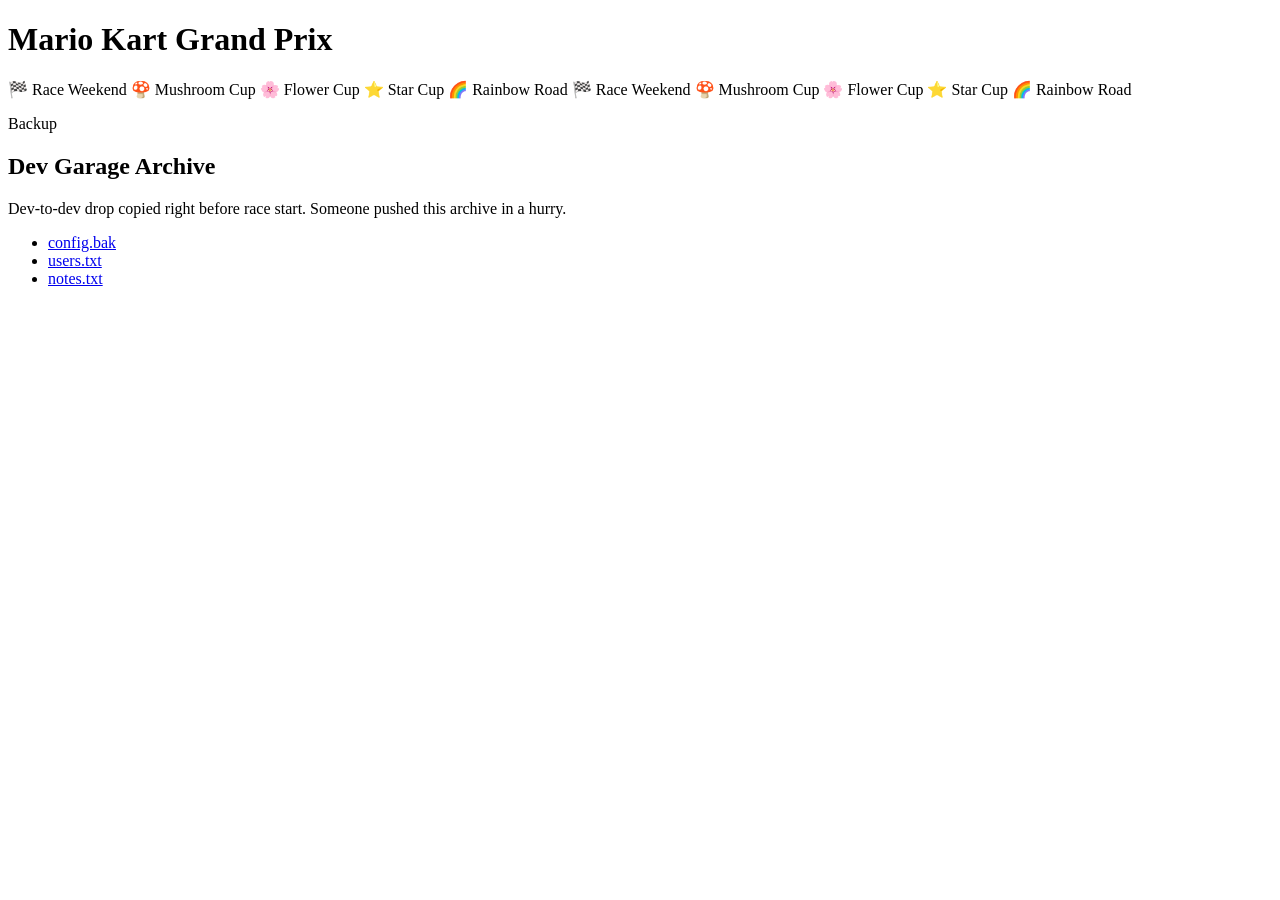
==== content/backup/index.html @ b042519a "initial CTF race website challenge" ====
<!DOCTYPE html>
<html lang="en">
<head>
  <meta charset="UTF-8">
  <meta name="viewport" content="width=device-width, initial-scale=1.0">
  <title>Dev Garage Backup</title>
  <link rel="stylesheet" href="/assets/mario-kart.css">
</head>
<body>
  <header class="race-header">
    <h1 class="race-header__title">Mario Kart Grand Prix</h1>
  </header>
  
  <section class="race-marquee" aria-hidden="true">
    <div class="race-marquee__lane">
      <span class="race-marquee__brand">🏁 Race Weekend</span>
      <span class="race-marquee__pill">🍄 Mushroom Cup</span>
      <span class="race-marquee__pill">🌸 Flower Cup</span>
      <span class="race-marquee__pill">⭐ Star Cup</span>
      <span class="race-marquee__pill">🌈 Rainbow Road</span>
      <span class="race-marquee__brand">🏁 Race Weekend</span>
      <span class="race-marquee__pill">🍄 Mushroom Cup</span>
      <span class="race-marquee__pill">🌸 Flower Cup</span>
      <span class="race-marquee__pill">⭐ Star Cup</span>
      <span class="race-marquee__pill">🌈 Rainbow Road</span>
    </div>
  </section>

  <main class="shell">
    <section class="card">
      <p class="eyebrow">Backup</p>
      <h1>Dev Garage Archive</h1>
      <p class="lead">Dev-to-dev drop copied right before race start. Someone pushed this archive in a hurry.</p>
      <ul>
        <li><a href="/backup/config.bak">config.bak</a></li>
        <li><a href="/backup/users.txt">users.txt</a></li>
        <li><a href="/backup/notes.txt">notes.txt</a></li>
      </ul>
    </section>
  </main>
</body>
</html>
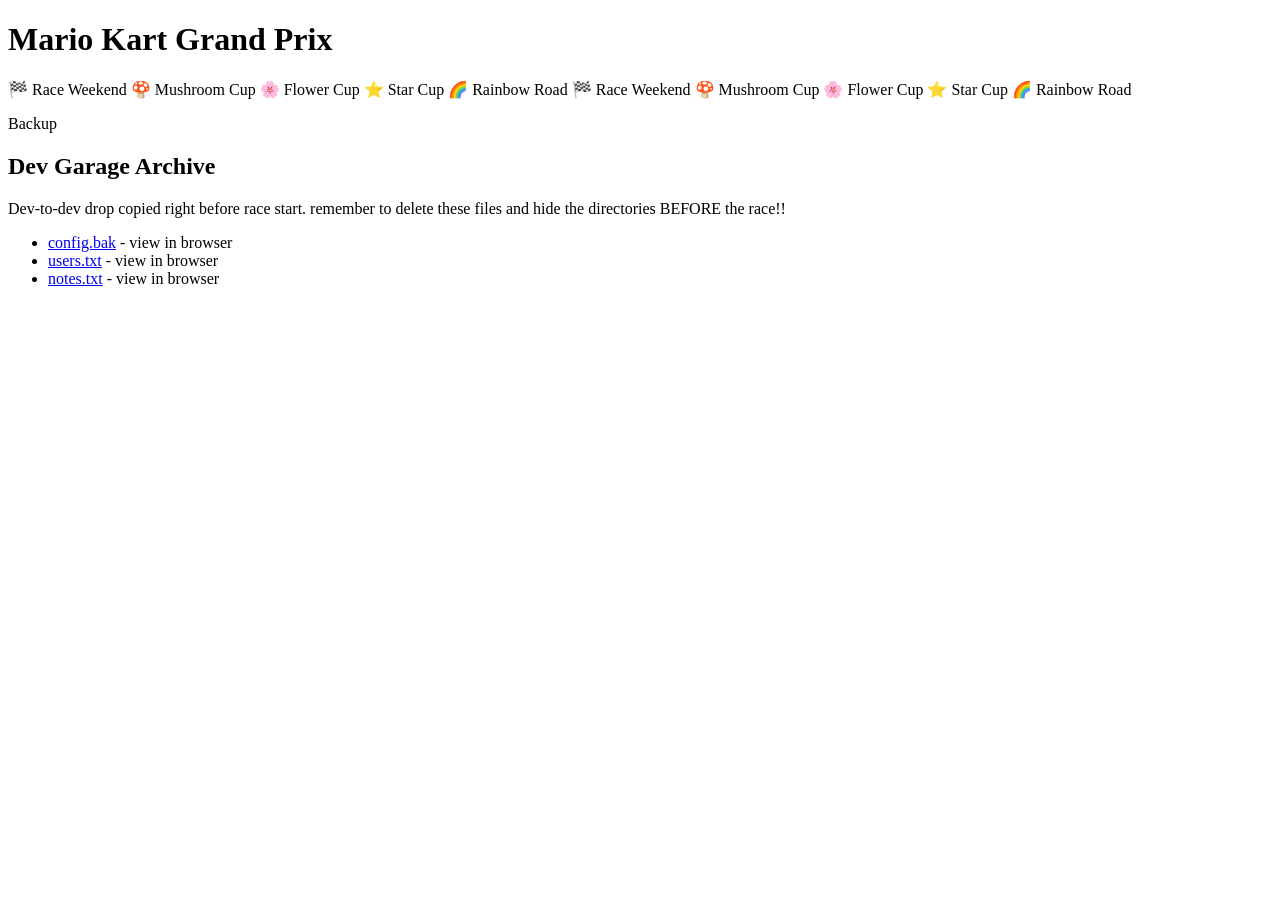
==== commit e320488a: "update challenge assets and hidden route clues" ====
--- a/content/backup/index.html
+++ b/content/backup/index.html
@@ -30,11 +30,11 @@
     <section class="card">
       <p class="eyebrow">Backup</p>
       <h1>Dev Garage Archive</h1>
-      <p class="lead">Dev-to-dev drop copied right before race start. Someone pushed this archive in a hurry.</p>
+      <p class="lead">Dev-to-dev drop copied right before race start. remember to delete these files and hide the directories BEFORE the race!!</p>
       <ul>
-        <li><a href="/backup/config.bak">config.bak</a></li>
-        <li><a href="/backup/users.txt">users.txt</a></li>
-        <li><a href="/backup/notes.txt">notes.txt</a></li>
+        <li><a href="/backup/config.bak">config.bak</a> - view in browser</li>
+        <li><a href="/backup/users.txt">users.txt</a> - view in browser</li>
+        <li><a href="/backup/notes.txt">notes.txt</a> - view in browser</li>
       </ul>
     </section>
   </main>
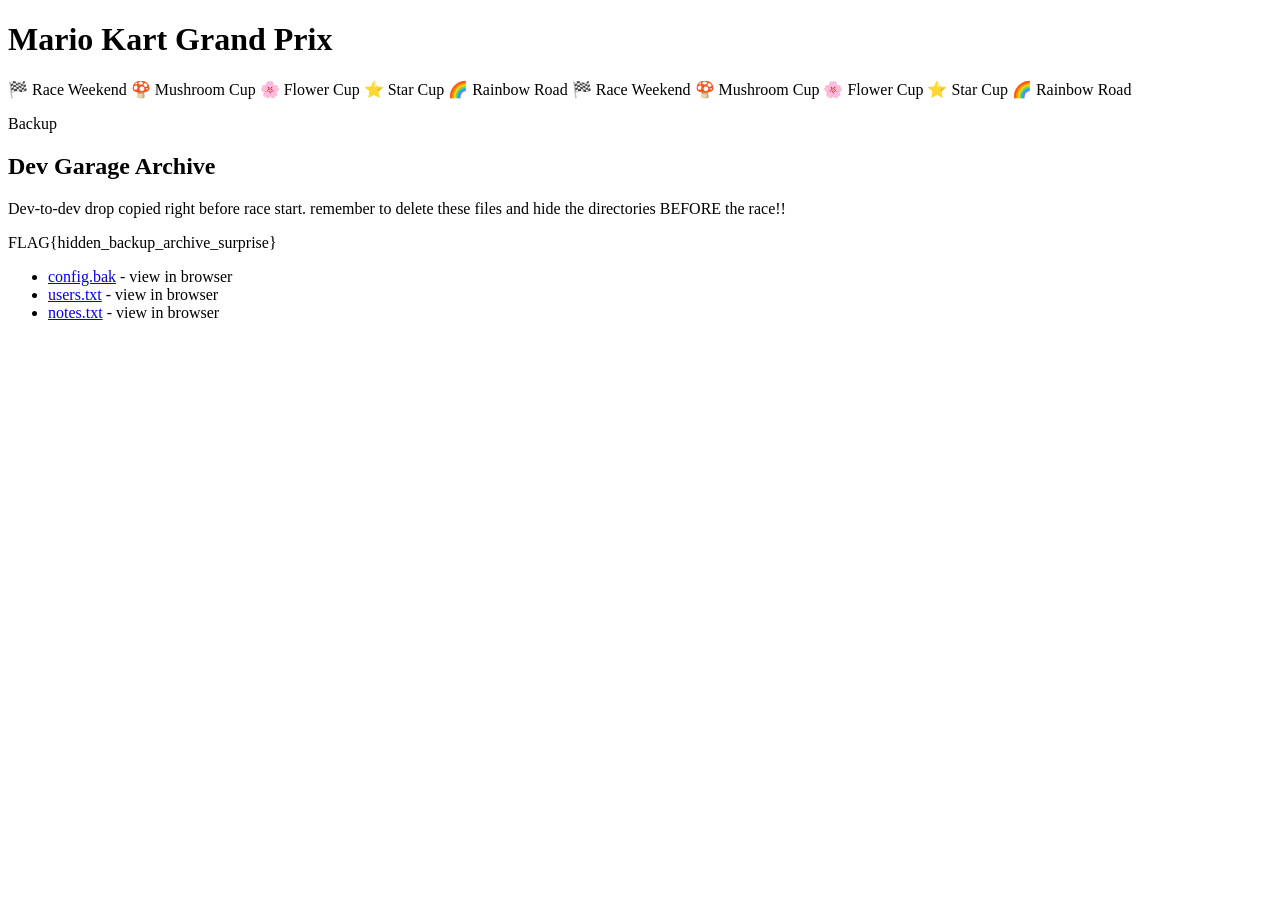
==== commit 71245bc7: "fixed some flags and db issues with a couple flags, should be good to go now" ====
--- a/content/backup/index.html
+++ b/content/backup/index.html
@@ -31,6 +31,7 @@
       <p class="eyebrow">Backup</p>
       <h1>Dev Garage Archive</h1>
       <p class="lead">Dev-to-dev drop copied right before race start. remember to delete these files and hide the directories BEFORE the race!!</p>
+      <p class="message">FLAG{hidden_backup_archive_surprise}</p>
       <ul>
         <li><a href="/backup/config.bak">config.bak</a> - view in browser</li>
         <li><a href="/backup/users.txt">users.txt</a> - view in browser</li>
